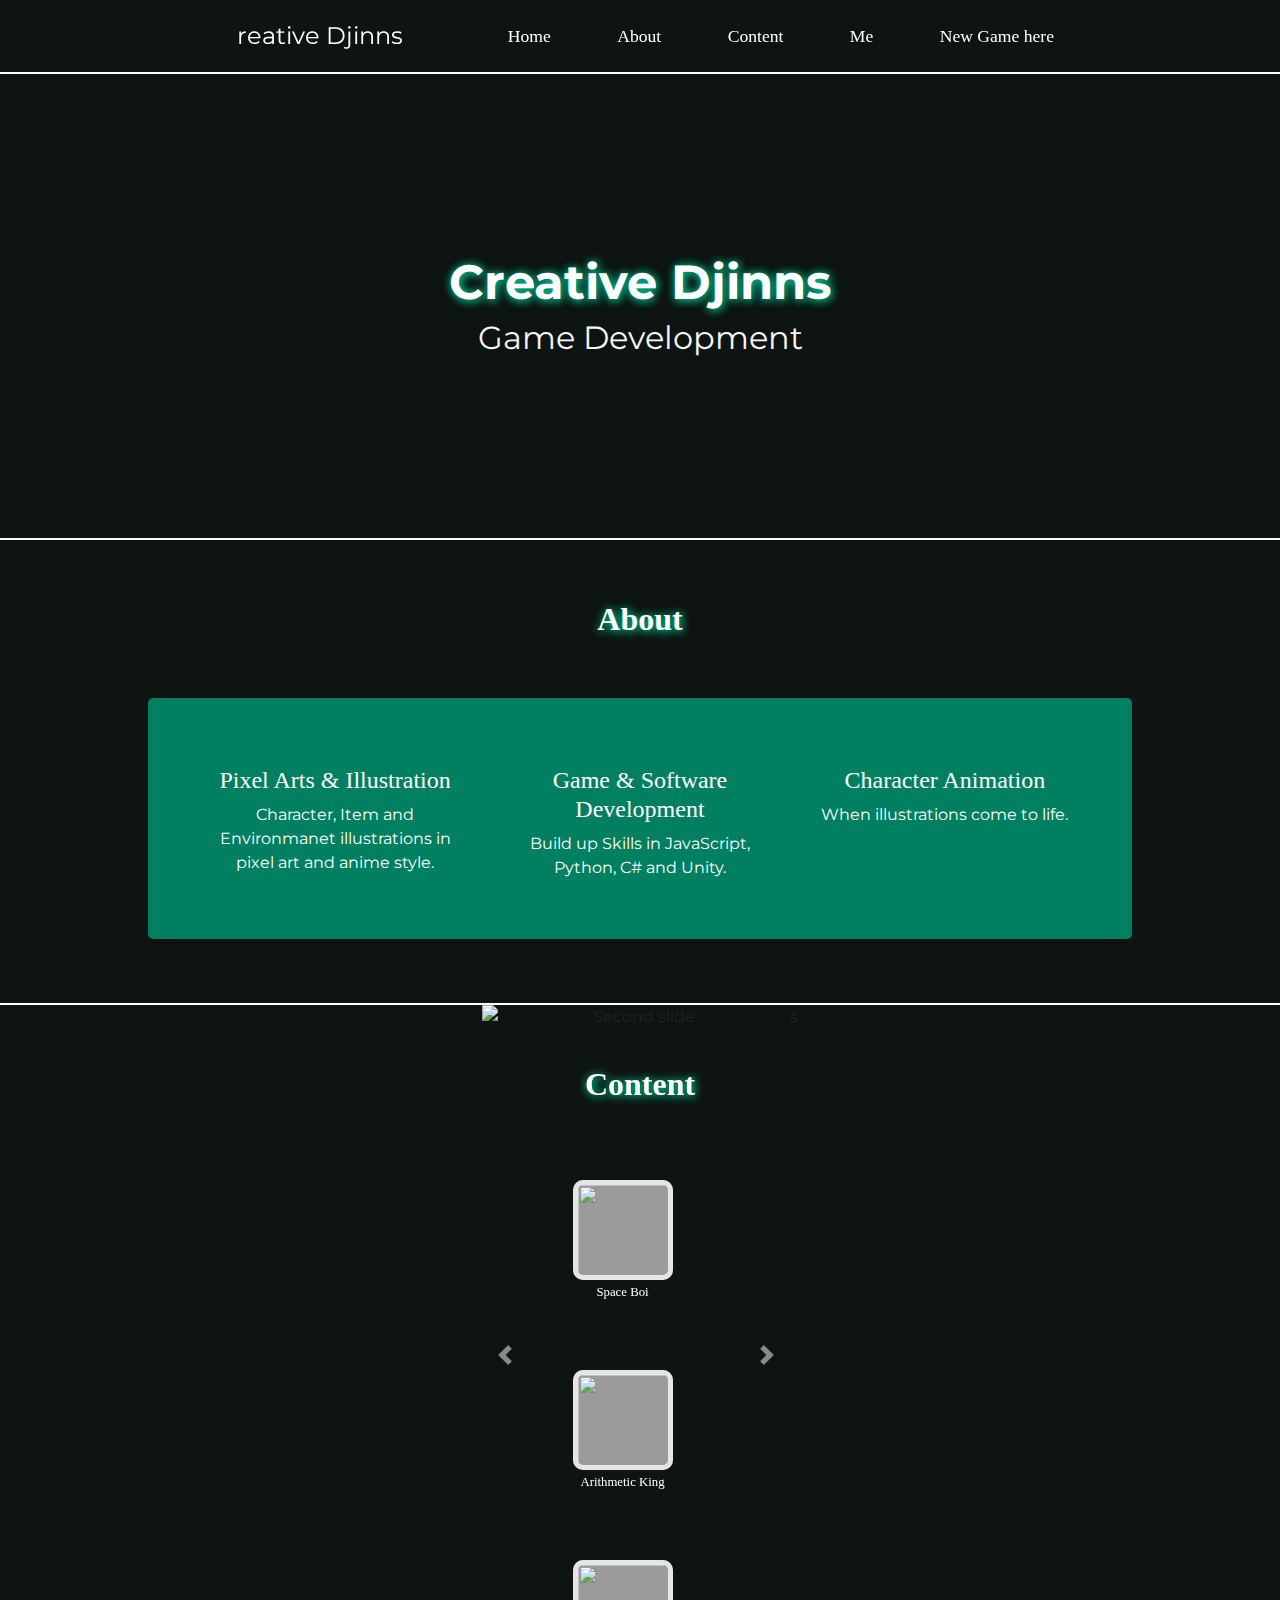
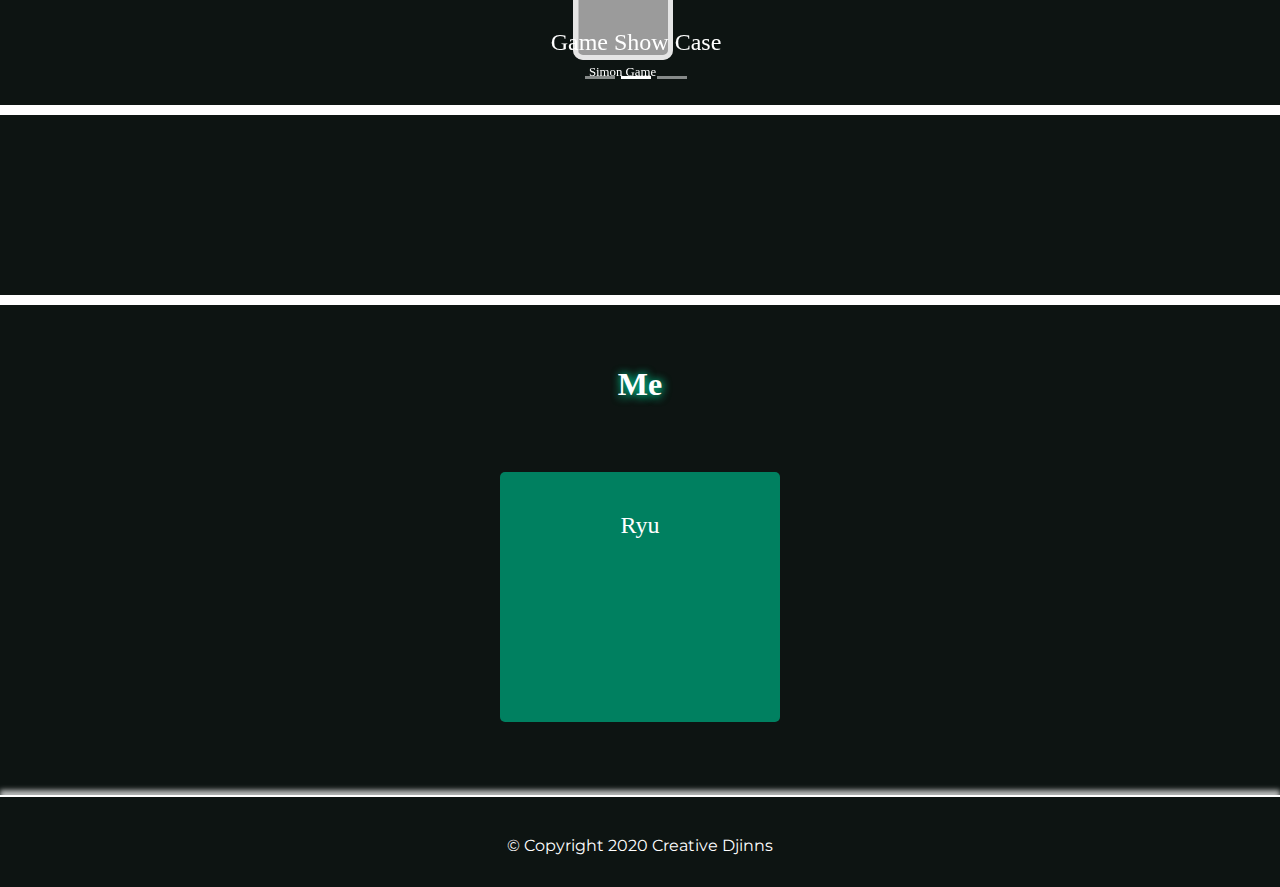
==== home.html @ f75177e7 "changed structure" ====
<!DOCTYPE html>
<html>

<head>
    <meta charset="UTF-8">
    <meta http-equiv="X-UA-Compatible" content="IE=edge">
    <meta name="viewport" content="width=device-width, initial-scale=1">
    <!-- Bootstrap -->
    <link rel="stylesheet" href="https://stackpath.bootstrapcdn.com/bootstrap/4.3.1/css/bootstrap.min.css"
        integrity="sha384-ggOyR0iXCbMQv3Xipma34MD+dH/1fQ784/j6cY/iJTQUOhcWr7x9JvoRxT2MZw1T" crossorigin="anonymous">
    <link rel="stylesheet" href="home.css">
    <!-- Font Awesome -->
    <script src="https://kit.fontawesome.com/ae5e8bc49c.js" crossorigin="anonymous"></script>
    <script src="https://code.jquery.com/jquery-3.3.1.slim.min.js"
        integrity="sha384-q8i/X+965DzO0rT7abK41JStQIAqVgRVzpbzo5smXKp4YfRvH+8abtTE1Pi6jizo"
        crossorigin="anonymous"></script>
    <script src="https://cdnjs.cloudflare.com/ajax/libs/popper.js/1.14.7/umd/popper.min.js"
        integrity="sha384-UO2eT0CpHqdSJQ6hJty5KVphtPhzWj9WO1clHTMGa3JDZwrnQq4sF86dIHNDz0W1"
        crossorigin="anonymous"></script>
    <script src="https://stackpath.bootstrapcdn.com/bootstrap/4.3.1/js/bootstrap.min.js"
        integrity="sha384-JjSmVgyd0p3pXB1rRibZUAYoIIy6OrQ6VrjIEaFf/nJGzIxFDsf4x0xIM+B07jRM"
        crossorigin="anonymous"></script>
    <!-- Google Fonts -->
    <link href="https://fonts.googleapis.com/css2?family=Press+Start+2P&display=swap" rel="stylesheet">
    <link href="https://fonts.googleapis.com/css2?family=Ubuntu&display=swap" rel="stylesheet">
    <link href="https://fonts.googleapis.com/css2?family=Courier+Prime&family=Montserrat&display=swap" rel="stylesheet">
    <!-- Fav Icon -->
    <link rel="icon" type="image/png" href="MetaPictures/Creative Djinn Logo Dark.png">
    <title>Creative Djinns</title>
    <!-- Game Scripte -->
</head>

<body>

    <!-- Nav Bar -->

    <section id="navigation">
        <div class="container-fluid">
            <nav class="navbar fixed-top navbar-expand-lg navbar-dark bg-custom">
                <a class="navbar-brand" href="#"><img src="MetaPictures/Creative Djinn Logo Alpha.png" height="40"
                        alt="">reative Djinns</a>
                <button class="navbar-toggler mr-auto" type="button" data-toggle="collapse"
                    data-target="#navbarSupportedContent" aria-controls="navbarSupportedContent" aria-expanded="false"
                    aria-label="Toggle navigation">
                    <span class="navbar-toggler-icon"></span>
                </button>
                <div class="collapse navbar-collapse" id="navbarSupportedContent">
                    <ul class="navbar-nav mr-auto">
                        <li class="nav-item">
                            <a class="nav-link" href="#title">Home</a>
                        </li>
                        <li class="nav-item">
                            <a class="nav-link" href="#aboutus">About</a>
                        </li>
                        <li class="nav-item">
                            <a class="nav-link" href="#projects">Content</a>
                        </li>
                        <li class="nav-item">
                            <a class="nav-link" href="#team">Me</a>
                        </li>
                        <li class="nav-item">
                            <a class="nav-link" href="Projects/GamesCollection/SpaceBoi/index.html">New Game here</a>
                        </li>
                    </ul>
                </div>
            </nav>
        </div>
    </section>

    <!-- Title Section -->

    <section id="title">
        <div class="row">
            <div class="col-lg title-content-container">
                <img class="emblem" src="MetaPictures/Creative Djinn Logo Alpha.png" alt="">
                <h1>Creative Djinns</h1>
                <p>Game Development</p>
            </div>
            <!-- <div class="video-container">
                <video autoplay loop muted poster="" class="custom-video">
                    <source src="../MetaPictures/Black White Stage Combat.mp4" type="video/mp4">
                </video>
            </div> -->
        </div>
        </div>
        <!-- <img class="clouds" src="../MetaPictures/Clouds.png" alt=""> -->
    </section>

    <!-- About us -->

    <section id="aboutus">
        <h2>About</h2>
        <div class="aboutus-container">
            <div class="row">
                <div class="col-lg-4 col-mid-2 aboutus-item">
                    <img class="aboutus-img" src="MetaPictures/Char Ryu.png" alt="">
                    <h4>Pixel Arts & Illustration</h4>
                    <p>Character, Item and Environmanet illustrations in pixel art and anime style.</p>
                </div>
                <div class="col-lg-4 col-mid-2 aboutus-item">
                    <img class="aboutus-img" src="MetaPictures/CodeBeispiel.jpg" alt="">
                    <h4>Game & Software Development</h4>
                    <p>Build up Skills in JavaScript, Python, C# and Unity.</p>
                </div>
                <div class="col-lg-4 col-mid-2 aboutus-item">
                    <tr><img class="aboutus-img" src="MetaPictures/Pixel Animation.gif" alt=""></tr>
                    <h4>Character Animation</h4>
                    <p>When illustrations come to life.</p>
                </div>
            </div>
        </div>
    </section>

    <!-- Projects Section -->

    <section id="projects">
        <h2>Content</h2>
        <div id="projectCarouselIndicators" class="carousel slide carousel-fade" data-interval="false">
            <ol class="carousel-indicators">
                <li data-target="#projectCarouselIndicators" data-slide-to="0"></li>
                <li data-target="#projectCarouselIndicators" data-slide-to="1" class="active"></li>
                <li data-target="#projectCarouselIndicators" data-slide-to="2"></li>
            </ol>

            <div class="carousel-inner">
                <div class="carousel-item">
                    <img src="MetaPictures/WallpaperLeft.jpg" class="d-block mx-auto slider-bg-img" alt="First slide">
                    <div class="carousel-caption d-none d-md-block">
                        <h4>Websites</h4>
                    </div>

                    <!-- Objekte im Slide 1-->
                    <div class="row project-row">

                        <div class="project-item-box">
                            <h5>
                                <a href="Projects/tindogs/skell.html"> <img
                                        src="Projects/tindogs/Pictures/NinjaMailow.png" class="item-box-img"
                                        alt="">Tindogs</a>
                            </h5>
                        </div>
                    </div>
                    
                </div>

                <div class="carousel-item active">
                    <img src="MetaPictures/WallpaperCenter.jpg" class="d-block mx-auto slider-bg-img"
                        alt="Second slide">
                    <div class="carousel-caption d-none d-md-block">
                        <h4>Game Show Case</h4>
                    </div>

                    <!-- Objekte im Slide 2-->
                    <div class="row project-row">

                        <div class="project-item-box">
                            <h5>
                                <a
                                    href="Projects/GamesCollection/SpaceBoi/index.html">
                                    <img src="MetaPictures/Smart Space Ship.ico" class="item-box-img" alt="">Space Boi
                                </a>
                            </h5>
                        </div>
                        <div class="project-item-box">
                            <h5>
                                <a
                                    href="Projects/GamesCollection/ArithmeticKing/ArithmeticKing.html">
                                    <img src="MetaPictures/Arithmetic King.png" class="item-box-img" alt="">Arithmetic King
                                </a>
                            </h5>
                        </div>
                        <div class="project-item-box">
                            <h5>
                                <a
                                    href="Projects/GamesCollection/SimonGame/index.html">
                                    <img src="MetaPictures/simon_game.png" class="item-box-img" alt="">Simon Game
                                </a>
                            </h5>
                        </div>
                    </div>
                </div>
                <div class="carousel-item">
                    <img src="MetaPictures/WallpaperRight.jpg"
                        class="d-block mx-auto slider-bg-img" alt="Third slide">
                    <div class="carousel-caption d-none d-md-block">
                        <h4>Illustrations</h4>
                    </div>
                </div>
            </div>

            <a class="carousel-control-prev" href="#projectCarouselIndicators" role="button" data-slide="prev">
                <span class="carousel-control-prev-icon" aria-hidden="true"></span>
                <span class="sr-only">Previous</span>
            </a>
            <a class="carousel-control-next" href="#projectCarouselIndicators" role="button" data-slide="next">
                <span class="carousel-control-next-icon" aria-hidden="true"></span>
                <span class="sr-only">Next</span>
            </a>
        </div>s
    </section>

    <!-- Border Section -->

    <section id="border">

    </section>

    <!-- Team Section -->

    <section id="team">
        <div>
            <h2>Me</h2>
            <div class="container-fluid team-container">
                <div class="row team-row">
                    <div class="team-item-box">
                        <h4>
                            <a href="Team/Developer Ryu/ryu.html"><img src="MetaPictures/ryu real.PNG"
                                    class="team-img" alt=""><br>Ryu</a>
                        </h4>
                    </div>
                </div>
            </div>
    </section>

    <!-- Collaborations -->



    <!-- Footer -->

    <footer id="footer">

        <a class="footer-link" href="https://www.instagram.com/creative.djinn.arts/"><i
                class="fa fa-instagram footer-icon fa-2x"></i></a>
        <a class="footer-link" href="https://www.linkedin.com/in/martin-krause-b45b971b5"><i
                class="fab fa-linkedin footer-icon fa-2x"></i></a>
        <a class="footer-link" href="https://github.com/CreativeRyu"><i
                class="fab fa-github footer-icon fa-2x"></i></a>
                <a class="footer-link" href="https://replit.com/@creativedjinn"><i
                    class="fab fa-python footer-icon fa-2x"></i></a>           
        <a class="footer-link" href="mailto:creative.ryu@web.de"><i class="fas fa-envelope footer-icon fa-2x"></i></a>
        <p>© Copyright 2020 Creative Djinns</p>
    </footer>
</body>
</html>
---- home.css ----
body {
    margin: 0;
    font-family: "Montserrat", Verdana;
    /* background-image: url(../MetaPictures/test.jpg);
    background-attachment: fixed;
    background-size: cover; */
    background-color: #0d1412;
}

@font-face {
    font-family: "DP Comic";
    font-weight: 200;
    font-style: normal;
    src: url(Fonts/dpcomic.ttf) format("woff2");
    font-display: swap;
}

@font-face {
    font-family: "Joystix";
    font-weight: 200;
    font-style: normal;
    src: url(Fonts/joystix.ttf) format("woff2");
    font-display: swap;
}

h4, h5 {
    font-family: "Joystix";
}

/* Nav Bar */

.navbar {
    padding: 1% 5%;
    z-index: 10;
    margin: 0 auto;
    text-align: left;
    border-bottom: 2px solid rgb(255, 255, 255);
    background-image: url(MetaPictures/navbar.png);
    background-size: cover;
}

.navbar-brand {
    color: white;
    font-family: "Montserrat";
    font-size: 1.5rem;
    margin-left: 15%;
}

.navbar-nav {
    margin: 0 7%;
}

.nav-item {
    margin: 0 7%;
    font-size: 1.1rem;
    font-family: "Joystix";
    white-space: nowrap;
}

/* Anzeige des NavBrands */

/* .navbar-dark .navbar-brand {
    color: #ff0000;
} */

/* Anzeige der Navbar Links */

.navbar-dark .navbar-nav .nav-link {
    color: white;
}

/* Anzeige der Navbar Links beim drüber hovern */

.navbar-dark .navbar-nav .nav-link:focus, .navbar-dark .navbar-nav .nav-link:hover {
    color: rgb(0, 255, 191) !important;
    text-shadow: 1px 1px 10px rgb(0, 184, 153), 1px 1px 10px rgb(0, 145, 77);
}

/* ----------------- Title section ----------------- */

#title {
    background-image: url(MetaPictures/wallpaper3.JPG);
    background-size: cover;
    padding: 0 15% 5%;
    position: relative;
    width: 100%;
    height: 60vh;
    display: flex;
    align-items: center;
    justify-content: center;
    text-align: center;
    border-bottom: 2px solid rgb(255, 255, 255);
    overflow: hidden;
}

.title-content-container {
    top: 20%;
}

#title h1 {
    margin-top: 5px;
    text-align: center;
    color: white;
    font-family: "Montserrat";
    text-shadow: 1px 1px 10px rgb(0, 184, 153), 1px 1px 10px rgb(0, 145, 77);
    font-weight: bolder;
    font-size: 3rem;
    /* 16px == 100% == 1rem */
    margin-bottom: 2px;
    z-index: 10;
}

#title p {
    text-align: center;
    color: whitesmoke;
    font-size: 2rem;
}

h2 {
    color: white;
    font-family: "Joystix";
    text-decoration: none;
    font-weight: bolder;
    text-align: center;
    text-shadow: 1px 1px 10px rgb(0, 184, 153), 1px 1px 10px rgb(0, 145, 77);
    margin-bottom: 60px;
    margin-top: 60px;
}

.emblem {
    margin-top: 40%;
    height: 200px;
}

.video-container {
    position: absolute;
    top: 0;
    left: 0;
    z-index: -1;
    display: flex;
    justify-content: center;
}

.custom-video {
    /* ein Style Object benötigt ne width damit es mit margin 0 gecentert werden kann */
    margin: 0 auto;
    width: 80%;
}

.clouds {
    position: absolute;
    bottom: -20px;
}

/* ----------------- AboutUs Section ----------------- */

@media (max-width: 1300px) {
    .container-row {
        text-align: center;
        flex-direction: column;
        justify-content: center;
    }
    .reverse-row {
        flex-direction: column-reverse;
    }
}

#aboutus {
    padding: 0 2% 5%;
    border-bottom: 2px solid rgb(255, 255, 255);
    color: white;
    justify-content: center;
}

.aboutus-container {
    padding: 2% 4%;
    background-color: #008060;
    width: 80%;
    display: flex;
    flex-wrap: wrap;
    border-radius: 5px;
    margin: auto;
    justify-content: center;
}

.container-row {
    display: flex;
}

.aboutus-item {
    text-align: center;
    padding: 2%;
    margin: 0;
    width: auto;
}

.aboutus-img {
    height: 200px;
    margin-bottom: 4%;
    border-top: 7px solid rgb(0, 0, 0);
    border-bottom: 7px solid rgb(0, 0, 0);
}

/* ----------------- Project Section ----------------- */


#projects {
    position: relative;
    display: flex;
    justify-content: center;
}

#projects h2 {
    z-index: 2;
    position: absolute;
}

#projects h3 {
    text-align: center;
    text-decoration: none;
}

#projects a, #projects h5 {
    text-decoration: none;
    color: white;
    cursor: pointer;
}

#projects a:hover, #projects h5:hover {
    text-decoration: none;
    color: white;
    text-shadow: 1px 1px 10px rgb(0, 184, 153), 1px 1px 10px rgb(0, 145, 77);
}

.carousel-item {
    display: flex;
    justify-content: center;
    text-align: center;
}

.carousel-item h4 {
    color: white;
}

.slider-bg-img {
    height: 600px;
    margin: auto;
    width: 100%;
    z-index: -1;
}

@media (max-width: 1564px){
    .slider-bg-img {
        height: 700px;
    }
}

@media (max-width: 875px) {
    .slider-bg-img {
        height: 810px;
    }
}

.project-row {
    position: absolute;
    top: 15%;
    left: 15.5%;
    height: 200px;
    width: 70%;
    display: flex;
    justify-content: space-evenly;
    margin-top: 20px;
}

.project-item-box {
    background-color: #9b9b9b;
    width: 100px;
    height: 100px;
    margin: 50px 10px 40px 10px;
    border-radius: 10px;
    justify-content: center;
    text-align: center;
}

.project-item-box h5 {
    line-height: 2;
    font-size: 0.8rem;
}

.item-box-img {
    height: 100px;
    width: 100px;
    border-radius: 10px;
    border: 5px solid rgba(243, 243, 243, 0.842);
}

.item-box-img:hover {
    border-color: white;
    box-shadow: 1px 1px 10px rgb(0, 184, 153), 1px 1px 10px rgb(0, 145, 77);
}


/* ----------------- Border Section ----------------- */

#border {
    background-image: url(MetaPictures/Szene\ fo\ Page.png);
    background-size: cover;
    height: 200px;
    border-top: 10px solid rgb(255, 255, 255);
    border-bottom: 10px solid rgb(255, 255, 255);
}

/* Team Section */

#team {
    padding: 60px 15% 5%;
    text-align: center;
}

#team h2 {
    margin-top: 0;
}

.team-img {
    margin: 0;
    height: 200px;
    border-top: 10px solid rgb(0, 0, 0);
    border-bottom: 10px solid rgb(0, 0, 0);
}

.team-row {
    justify-content: center;
}

.team-item-box {
    padding-top: 10px;
    background-color: #008060;
    width: 280px;
    height: 250px;
    margin: 1% 10px;
    border-radius: 5px;
    justify-content: center;
}

.team-item-box:hover {
    box-shadow: 1px 1px 10px rgb(219, 255, 249), 1px 1px 10px rgb(200, 255, 230);
}

#team a {
    text-decoration: none;
    color: white;
}

#team a:hover {
    text-decoration: none;
    color: white;
    text-shadow: 1px 1px 3px rgba(218, 218, 218, 0.596), 1px 1px 3px rgba(255, 255, 255, 0.808);
}

/* ----------------- Footer Section ----------------- */

#footer {
    padding: 1% 30% 1%;
    background-image: url(MetaPictures/navbar.png);
    background-size: cover;
    text-align: center;
    justify-content: space-around;
    border-top: 2px solid rgb(255, 255, 255);
    box-shadow: 0px -5px 5px rgba(255, 255, 255, 0.705);
    color: white;
}

.footer-icon {
    margin: 3% 3%;
}

#footer a i {
    text-decoration: none;
    color: white;
}
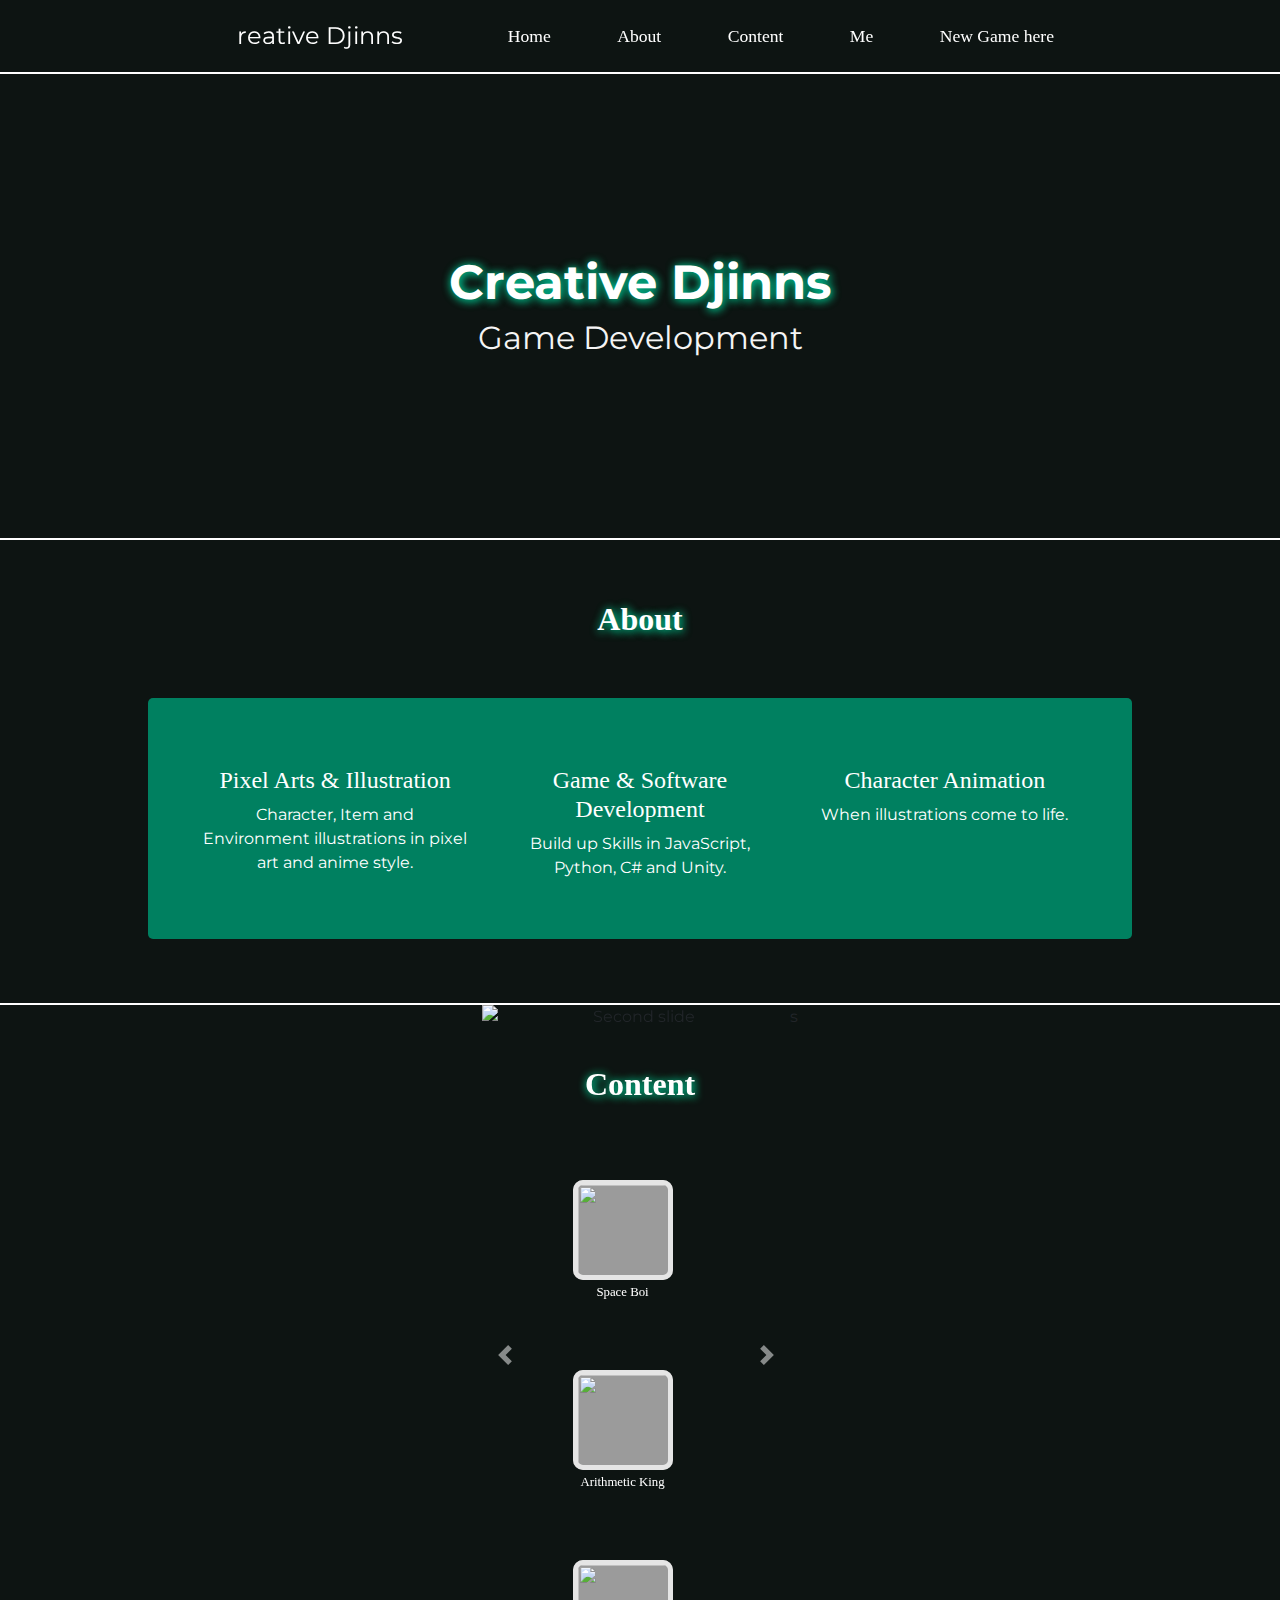
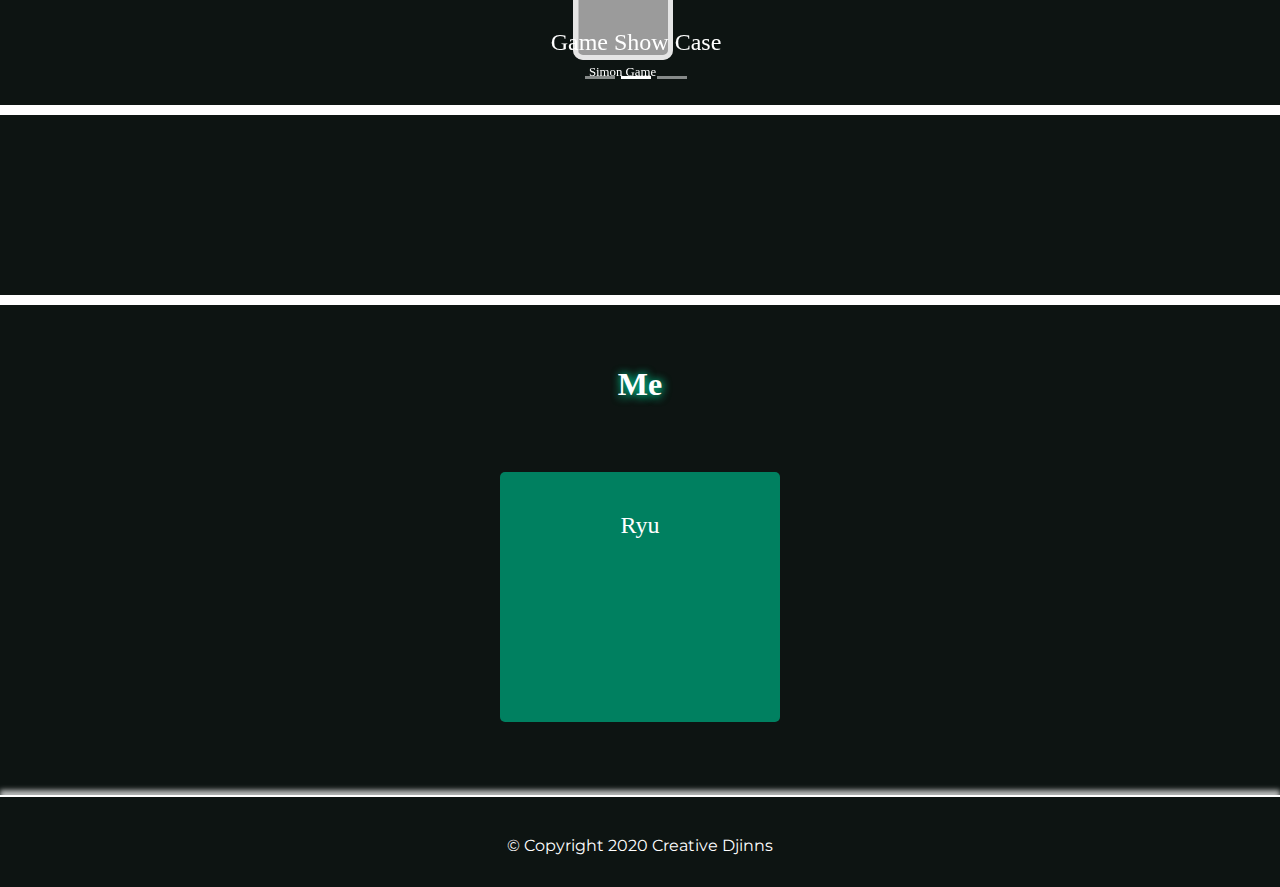
==== commit ab1b5eca: "orthigraohical fixing" ====
--- a/home.html
+++ b/home.html
@@ -95,7 +95,7 @@
                 <div class="col-lg-4 col-mid-2 aboutus-item">
                     <img class="aboutus-img" src="MetaPictures/Char Ryu.png" alt="">
                     <h4>Pixel Arts & Illustration</h4>
-                    <p>Character, Item and Environmanet illustrations in pixel art and anime style.</p>
+                    <p>Character, Item and Environment illustrations in pixel art and anime style.</p>
                 </div>
                 <div class="col-lg-4 col-mid-2 aboutus-item">
                     <img class="aboutus-img" src="MetaPictures/CodeBeispiel.jpg" alt="">
